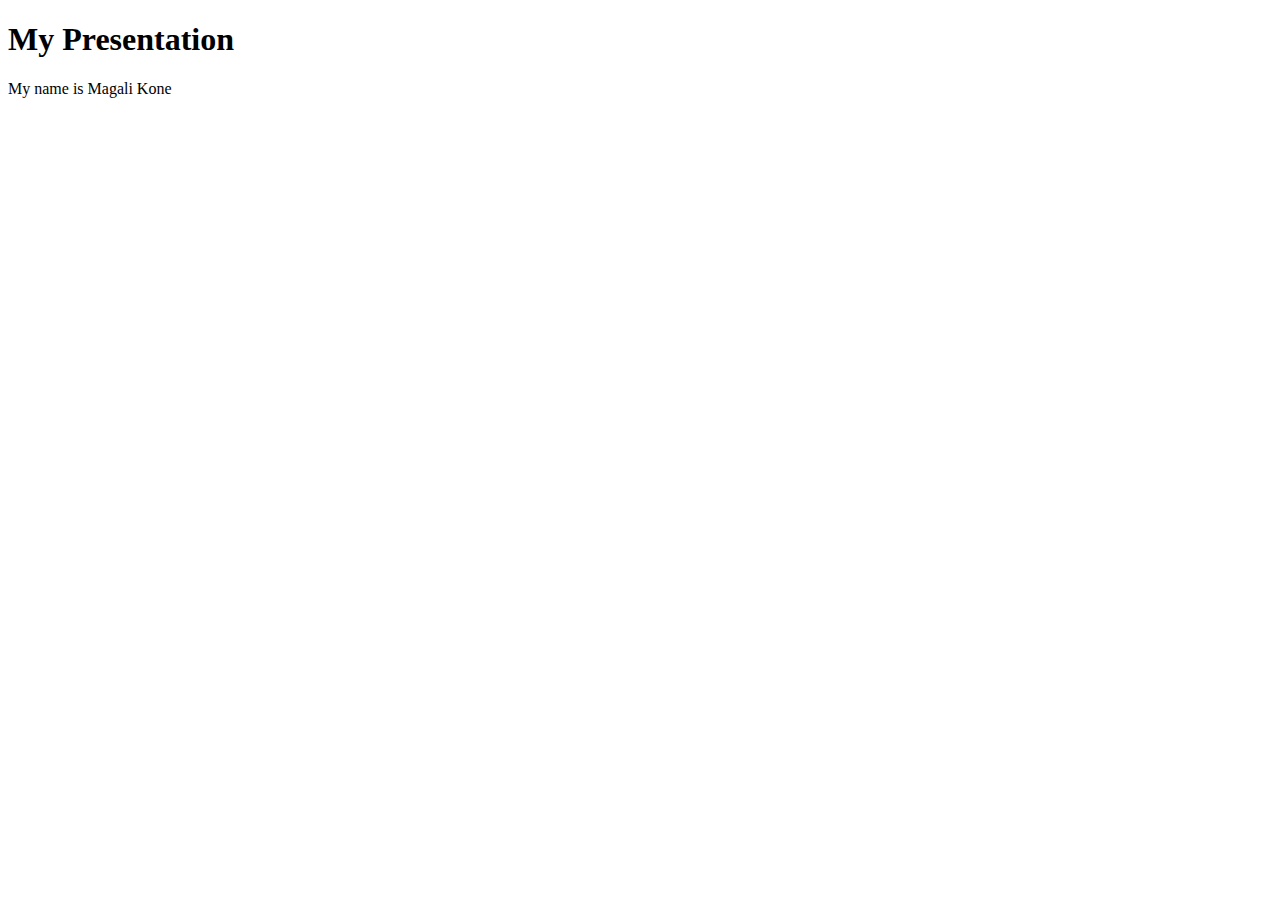
==== index.html @ 96f9b768 "Add files via upload" ====
<!DOCTYPE html>
<html lang="en">
    <head>
<meta charset="UTF-8"-/>
</head>
<body>
    <header>
        <h1>My Presentation</h1>
        <p1>My name is Magali Kone</p1>

    </header>
</body>
</html>
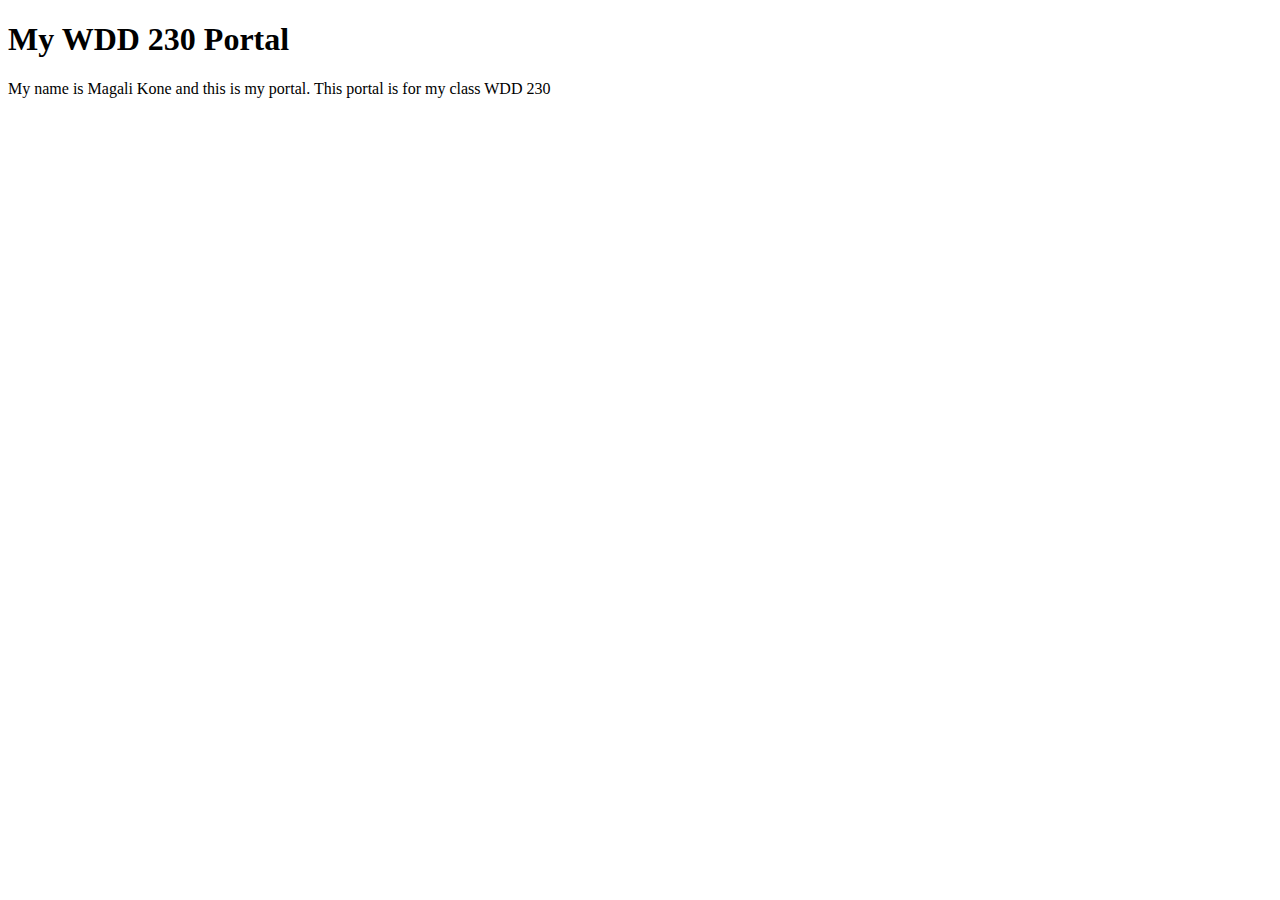
==== commit 9361caae: "update" ====
--- a/index.html
+++ b/index.html
@@ -5,8 +5,8 @@
 </head>
 <body>
     <header>
-        <h1>My Presentation</h1>
-        <p1>My name is Magali Kone</p1>
+        <h1>My WDD 230 Portal</h1>
+        <p1>My name is Magali Kone and this is my portal. This portal is for my class WDD 230</p1>
 
     </header>
 </body>
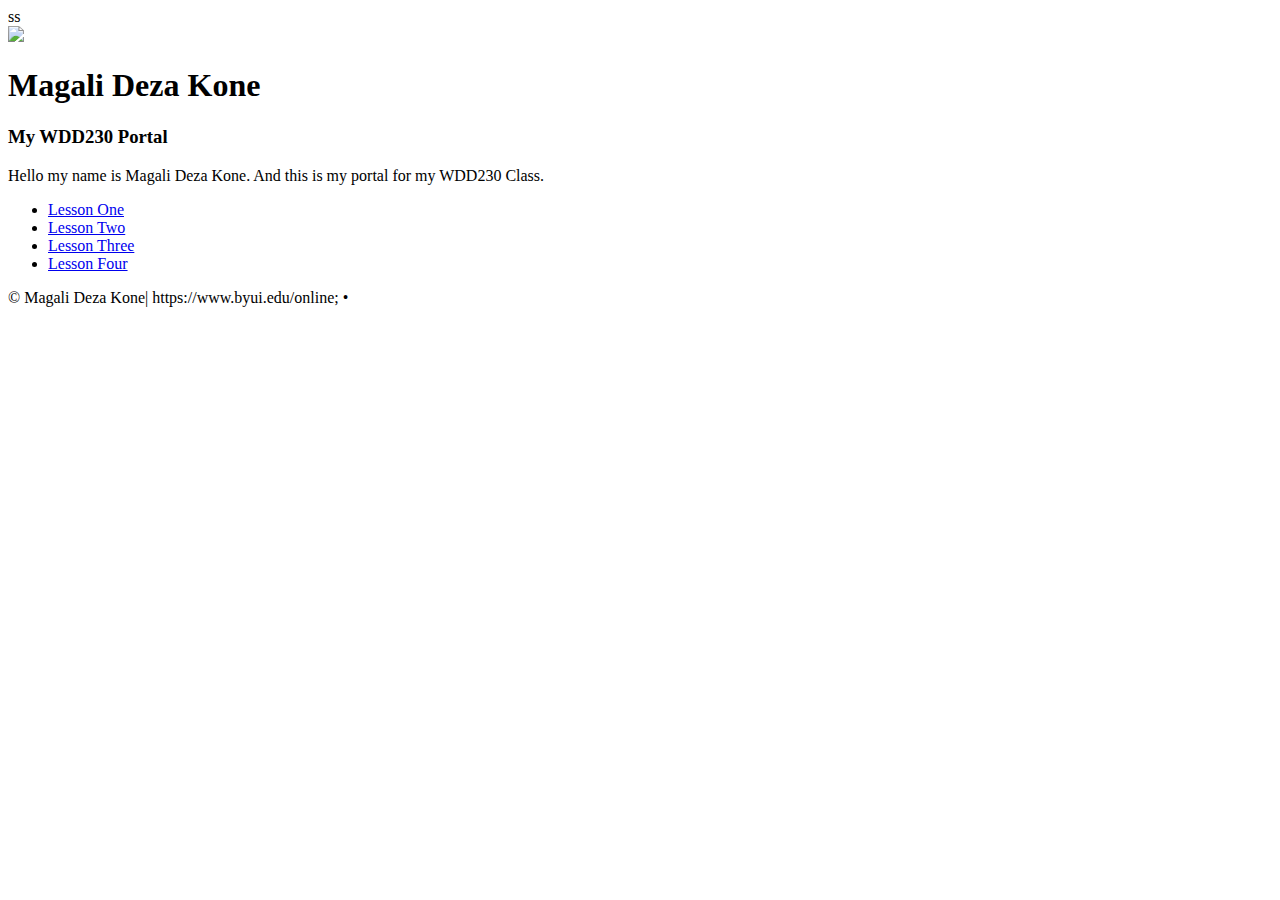
==== commit 7e4e06a0: "update" ====
--- a/index.html
+++ b/index.html
@@ -1,13 +1,54 @@
-<!DOCTYPE html>
-<html lang="en">
-    <head>
-<meta charset="UTF-8"-/>
-</head>
-<body>
-    <header>
-        <h1>My WDD 230 Portal</h1>
-        <p1>My name is Magali Kone and this is my portal. This portal is for my class WDD 230</p1>
-
-    </header>
-</body>
-</html>+<!doctype html>
+<html lang="en">
+<head>
+    <meta charset="utf-8">
+    <meta name="description" content="Assignment portal for magali Deza Kone for  WDD230 At BYUI">
+    <meta name="author" content="John Doe">
+    <title>My Portal</title>
+
+
+
+<!-- STYLE SHEETS -->
+    <link href="css/normalize.css" rel="stylesheet">
+    <link href="css/small.css" rel="stylesheet">
+    <link href="css/medium.css" rel="stylesheet">ss
+    <link href="css/large.css" rel="stylesheet">
+
+</head>
+
+<body>
+
+<header>
+  <div id="photo">
+    <img src="images/mag.jpg">
+ 
+  <h1>Magali Deza Kone</h1>
+  <h2></h2>
+</header>
+
+<main>
+
+    <h3>My WDD230 Portal</h3>
+    
+    <p>Hello my name is Magali Deza Kone. And this is my portal for my WDD230 Class.</p>
+      
+ 
+ <nav>
+  <ul>
+    <li><a href="index.html">Lesson One</a></li>
+    <li><a href="Week 2">Lesson Two</a></li>
+    <li><a href="Week 3">Lesson Three</a></li>
+    <li><a href="Week 4">Lesson Four</a></li>
+  </ul>
+  </nav>
+    
+</main>
+
+<footer>
+&copy; <span id="theYear"></span> Magali Deza Kone| https://www.byui.edu/online;
+ &bull; <span id="lu"></span>
+</footer>
+
+<script src="js/scripts.js"></script>
+</body>
+</html>
